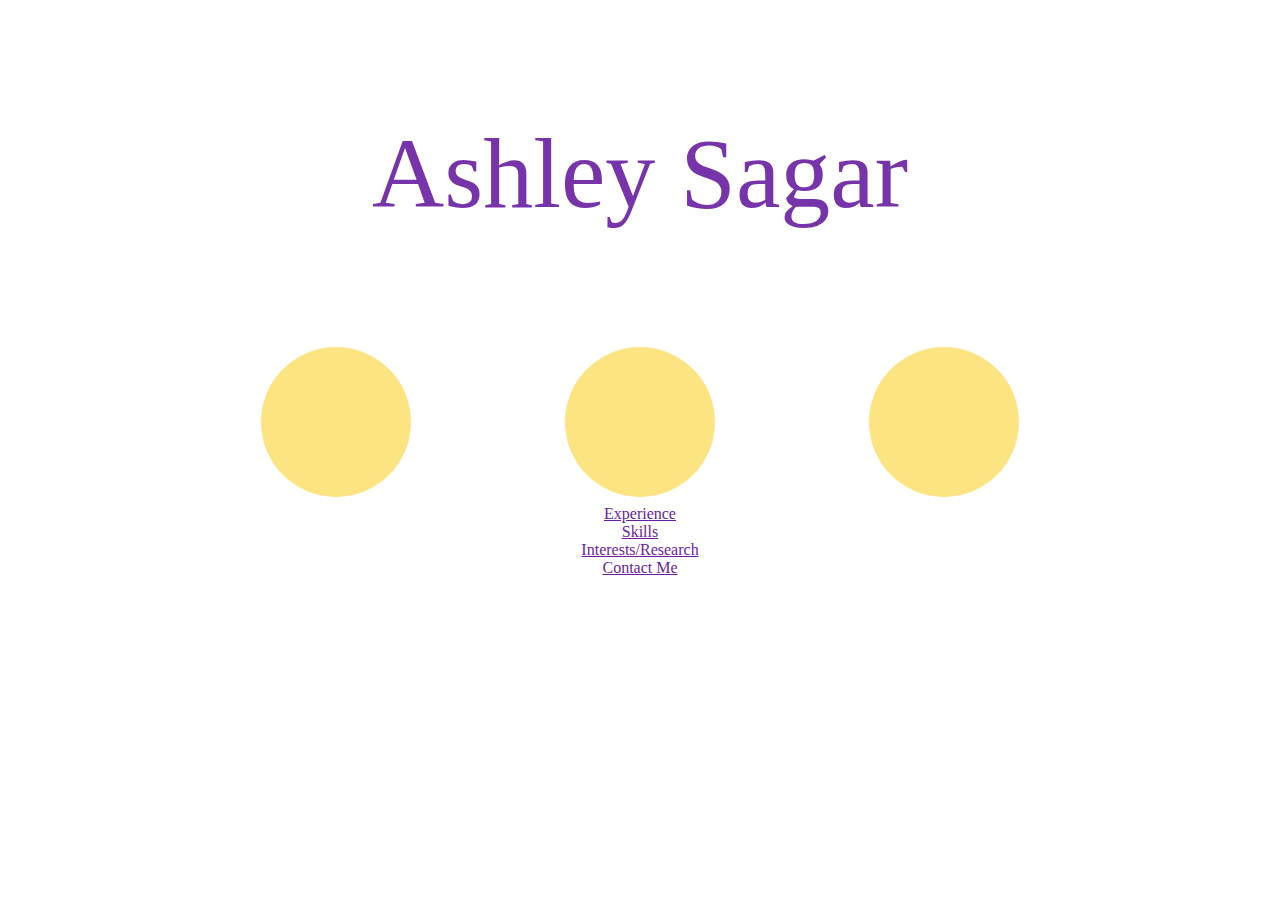
==== index.html @ 4d82eb76 "Update index.html" ====
<!DOCTYPE html>
<html lang="en" dir="ltr">

<head>
  <meta charset="utf-8">
  <title>_ashley_sagar_»</title>
  <meta name="author" content="ashley sagar">
  <meta name="description" content="A website containing things that I do and have made.">
<!--  <meta name="viewport" content="width=device-width, inital-scale=1.0">
-->
  <link rel="stylesheet" href="css/style.css">



</head>

<!-- ///////////////////////////////////////////////////// -->
<!-- /////////////////INTRODUCTION//////////////////////// -->
<!-- ///////////////////////////////////////////////////// -->

<body>

<!--  <img src="images/ash2_gig.png" alt="ashley profile_image" width="100%"> -->


<center>


  <table cellspacing="40">
    <td>
      <h1 class="myName">Ashley Sagar</h1>

      <!-- <p  class="header">
        Experimental artist and musician. </p>
-->
  <main>

            
    </main>
    </td>
  </table>

  </center>
  <!-- YOU NEED TO LEARN TO MAKE THE IMAGE RESAZABLE TO DEVICE SIZE -->
  <!-- ///////////////////////////////////////////////////// -->



  <!-- ///////////////////////////////////////////////////// -->
  <!-- //////////////////EDUCATION////////////////////////// -->

<!--
  <h3>Education</h3>


      <p> <strong><a href="https://www.yorksj.ac.uk/" target="_blank">York St Johns University</a></strong>
        <em><strong>Joint Honors Fine Art & Music</strong></em>.
      </p>

      <p><strong><a href="https://www.leeds-art.ac.uk/" target="_blank">Leeds Arts University</a></strong>
        <em><strong>Access to Art and Design</strong></em>.
      </p>

-->


  <hr>


  <!-- ///////////////////////////////////////////////////// -->
  <!-- /////////////////LINKS TO OTHER PAGES////////////////// -->

<center>


  <a href="experience.html">Experience</a>
  <br>
  <a href="skills.html">Skills</a>
  <br>
  <a href="Research.html">Interests/Research</a>
<br>
  <a href="contact_form.html">Contact Me</a>

</center>






</body>

</html>
---- css/style.css ----
/********Tags*********/

body {
  background-color: white;
}

h1 {

  font-family:Gill Sans;
  font-weight: bolder;
  font-size: 100px;
  text-align: left;
  color: #590696;
  opacity: 0.9;
}

h3 {
  font-family:Gill Sans;
  font-weight: bold;
  text-align: center;
  color: #590696;
  opacity: 0.9;
}


p {
  font-family:Gill Sans;
  text-align: center;
  font-weight: lighter;
  color: #590696;
  opacity: 0.9;
}

table{
  align-items: center;
}

th{
  font-family:Gill Sans;
    font-weight: lighter;
  text-align: center;
  color: #590696;
  opacity: 0.9;

}
td{
  font-family:Gill Sans;
    font-weight: lighter;
  text-align: left;
  color: #590696;
  opacity: 0.9;
}

a {
font-family:Gill Sans;
font-weight: lighter;
  color: #590696;
  opacity: 0.9;
}

main{
  text-align: justify;
  color: #C70A80;
  opacity: 1;
}



hr{
  background-color: none;
  border-color: #FBCB0A;


  opacity: 0.5;
  border-style: dotted none none none;
  width: 60%;
  border-width: 150px;
}


/* img{
  height: 50%;
  width: 50%;
}
*/

/************class tags*********************/


.name{
  border: hidden;
background-color: #C70A80;
opacity: 0.2;
}

.email{
  border: hidden;
background-color: #C70A80;
opacity: 0.2;
}

.tArea{
  border: hidden;
  background-color: #C70A80;
  opacity: 0.2;

}
.headingOne{
  font-family:Gill Sans;
  font-size: 150px;
  font-weight: lighter;
  text-align: center;
  color: #590696;
  opacity: 0.9;

}

.getInTouch{
  font-family: Gill Sans;
  text-align: center;
  font-size: 30px;
  color: #590696;

}

.header{
  font-family: Gill Sans;
  text-align: center;
  font-size: 30px;
  color: #590696;
}
.title{
  font-family: Gill Sans;
  text-align: center;
  font-size: 20px;
  color: #590696
}
.class{
  font-family:Gill Sans;
  text-align: center;
  font-weight: lighter;
  color: #590696;
  opacity: 0.9;

}
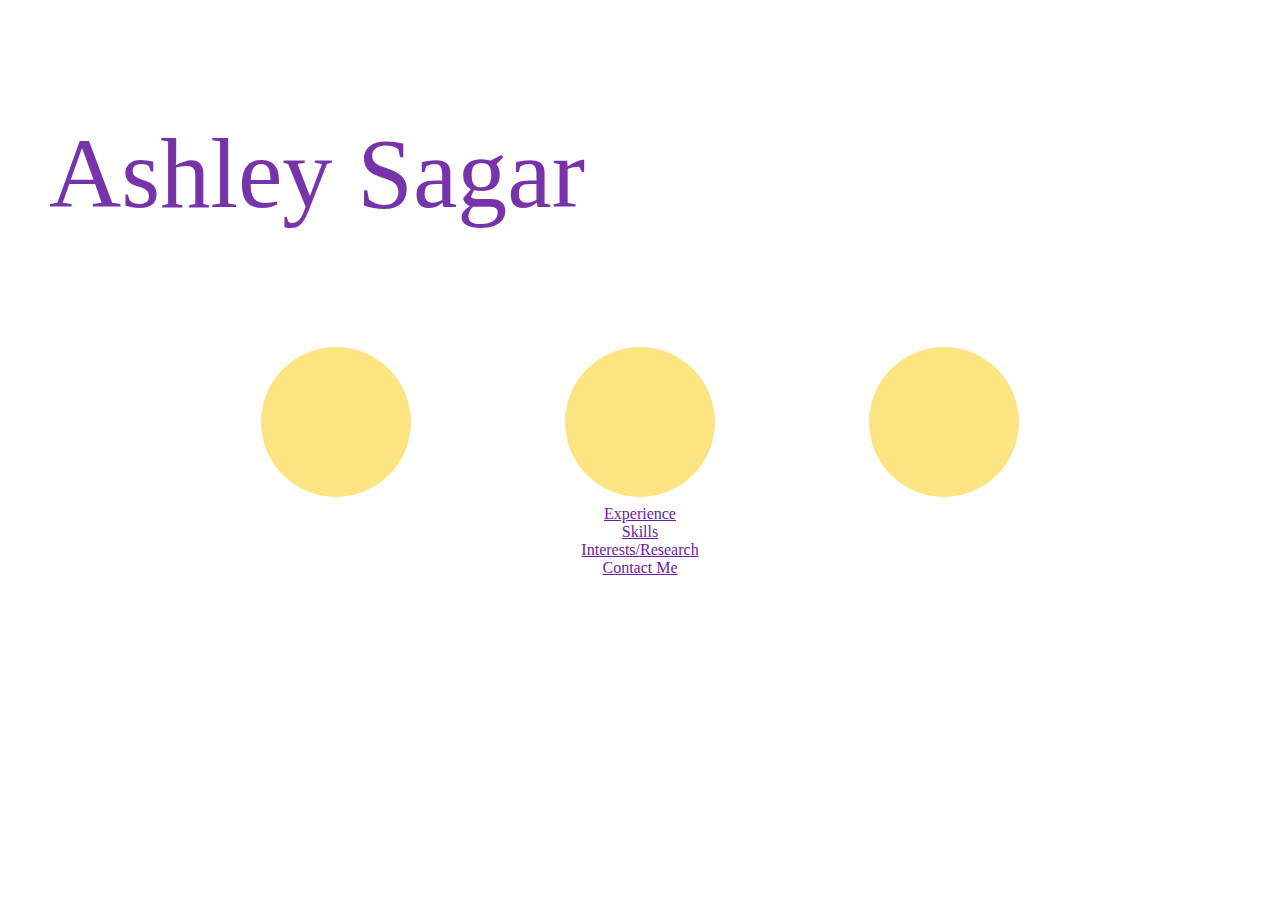
==== commit c0f4b819: "Update index.html" ====
--- a/index.html
+++ b/index.html
@@ -23,9 +23,6 @@
 <!--  <img src="images/ash2_gig.png" alt="ashley profile_image" width="100%"> -->
 
 
-<center>
-
-
   <table cellspacing="40">
     <td>
       <h1 class="myName">Ashley Sagar</h1>
@@ -40,33 +37,13 @@
     </td>
   </table>
 
-  </center>
-  <!-- YOU NEED TO LEARN TO MAKE THE IMAGE RESAZABLE TO DEVICE SIZE -->
-  <!-- ///////////////////////////////////////////////////// -->
 
-
-
-  <!-- ///////////////////////////////////////////////////// -->
-  <!-- //////////////////EDUCATION////////////////////////// -->
-
-<!--
-  <h3>Education</h3>
-
-
-      <p> <strong><a href="https://www.yorksj.ac.uk/" target="_blank">York St Johns University</a></strong>
-        <em><strong>Joint Honors Fine Art & Music</strong></em>.
-      </p>
-
-      <p><strong><a href="https://www.leeds-art.ac.uk/" target="_blank">Leeds Arts University</a></strong>
-        <em><strong>Access to Art and Design</strong></em>.
-      </p>
-
--->
-
+ 
 
   <hr>
 
 
+  
   <!-- ///////////////////////////////////////////////////// -->
   <!-- /////////////////LINKS TO OTHER PAGES////////////////// -->
 
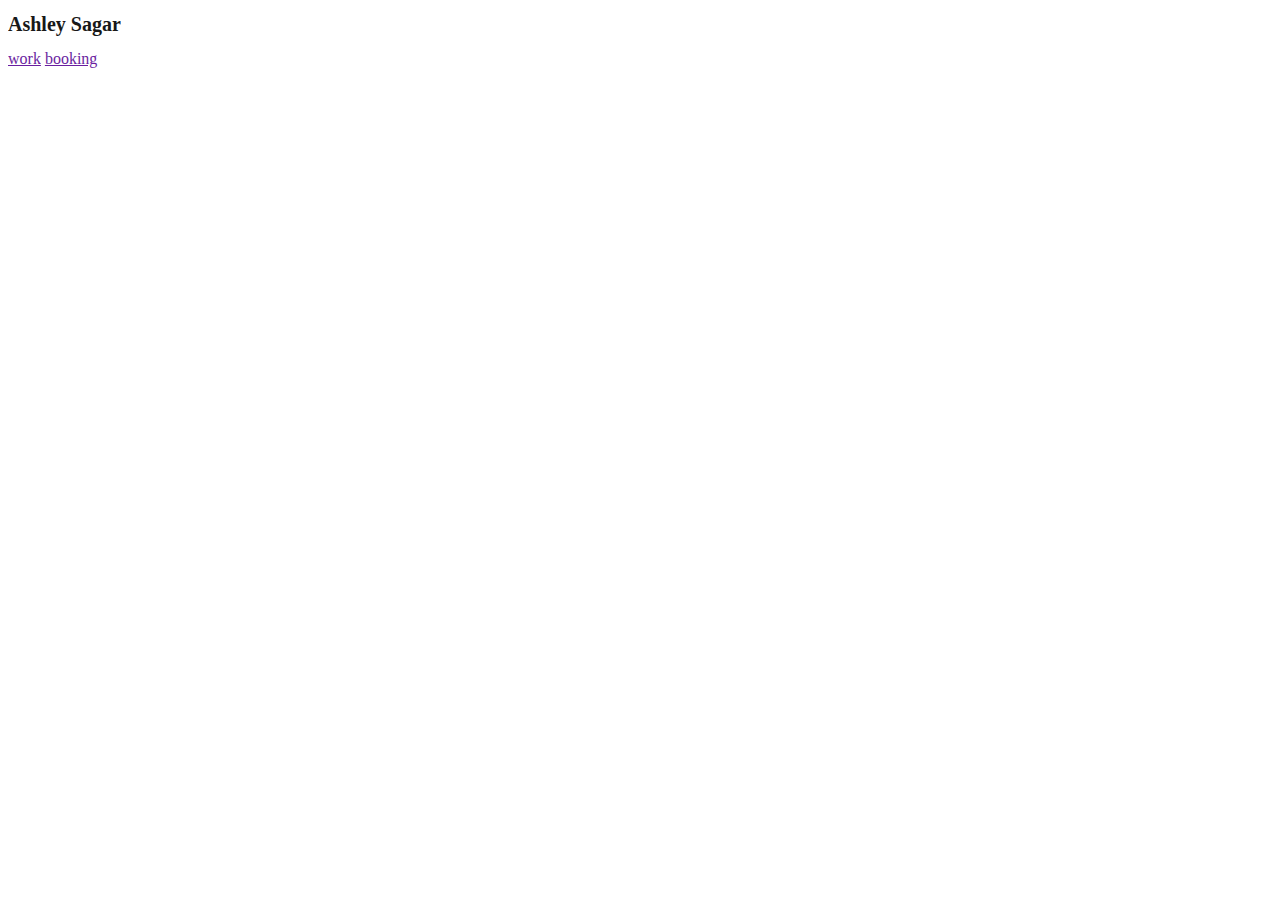
==== commit f500ef1e: "updating index, added work.html" ====
--- a/index.html
+++ b/index.html
@@ -23,42 +23,26 @@
 <!--  <img src="images/ash2_gig.png" alt="ashley profile_image" width="100%"> -->
 
 
-  <table cellspacing="40">
-    <td>
       <h1 class="myName">Ashley Sagar</h1>
 
-      <!-- <p  class="header">
-        Experimental artist and musician. </p>
--->
-  <main>
 
-            
-    </main>
-    </td>
-  </table>
+
 
 
  
 
-  <hr>
+  
 
 
   
   <!-- ///////////////////////////////////////////////////// -->
   <!-- /////////////////LINKS TO OTHER PAGES////////////////// -->
 
-<center>
+
+<a href="work.html">work</a>
+<a href="contact_form.html">booking</a>
 
 
-  <a href="experience.html">Experience</a>
-  <br>
-  <a href="skills.html">Skills</a>
-  <br>
-  <a href="Research.html">Interests/Research</a>
-<br>
-  <a href="contact_form.html">Contact Me</a>
-
-</center>
 
 
 
--- a/css/style.css
+++ b/css/style.css
@@ -7,11 +7,11 @@
 
 h1 {
 
-  font-family:Gill Sans;
-  font-weight: bolder;
-  font-size: 100px;
+  font-family:Futura;
+  font-weight: light;
+  font-size: 20px;
   text-align: left;
-  color: #590696;
+  color: black;
   opacity: 0.9;
 }
 
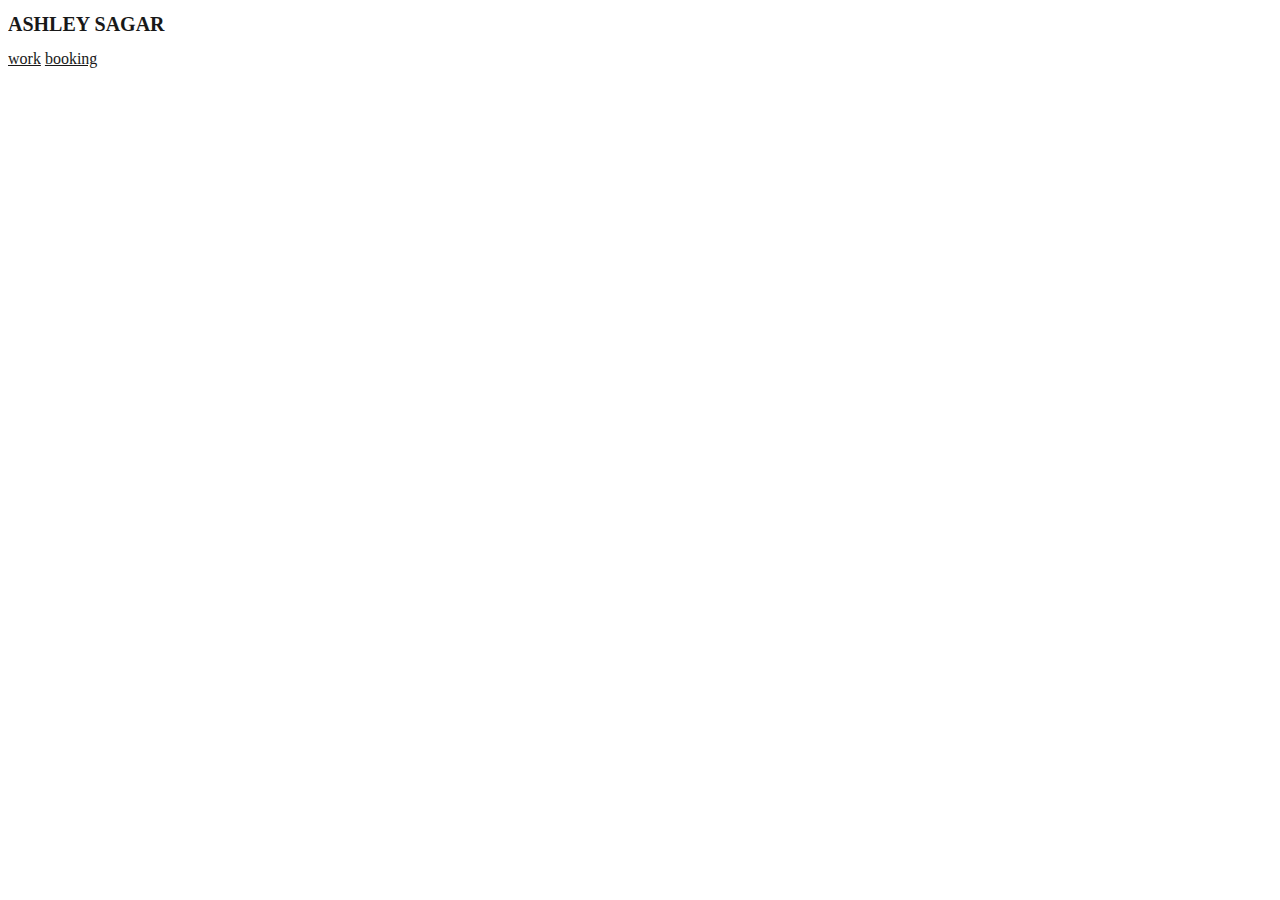
==== commit 3fc2b764: "adding to the wrk.html" ====
--- a/index.html
+++ b/index.html
@@ -23,7 +23,7 @@
 <!--  <img src="images/ash2_gig.png" alt="ashley profile_image" width="100%"> -->
 
 
-      <h1 class="myName">Ashley Sagar</h1>
+      <h1 class="myName">ASHLEY SAGAR</h1>
 
 
 
--- a/css/style.css
+++ b/css/style.css
@@ -26,7 +26,7 @@
 
 p {
   font-family:Gill Sans;
-  text-align: center;
+  text-align: left;
   font-weight: lighter;
   color: #590696;
   opacity: 0.9;
@@ -53,9 +53,10 @@
 }
 
 a {
-font-family:Gill Sans;
+font-family:Futura;
 font-weight: lighter;
-  color: #590696;
+text-align: right;
+  color: black;
   opacity: 0.9;
 }
 
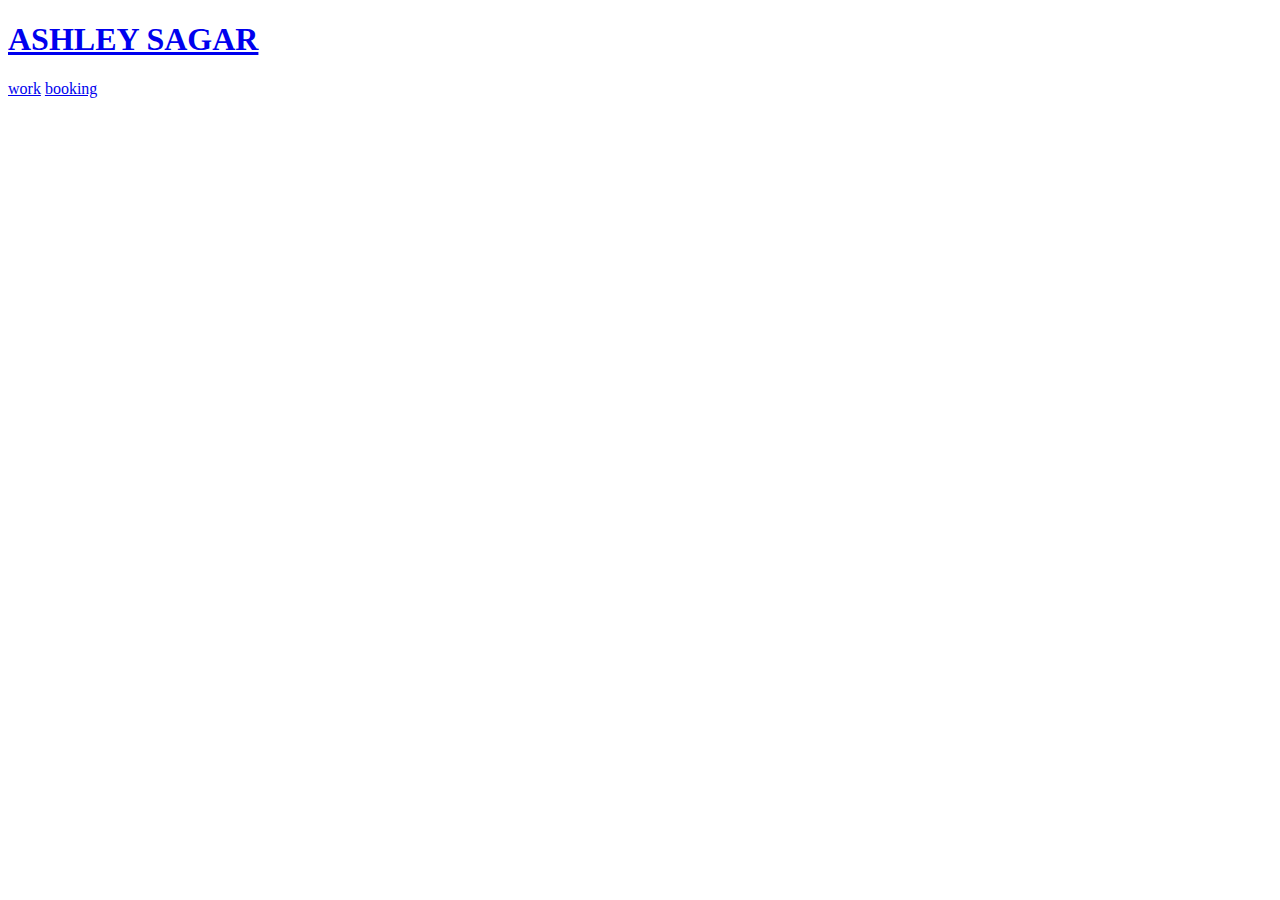
==== commit 64f61b2e: "updating index booking and work" ====
--- a/index.html
+++ b/index.html
@@ -23,7 +23,9 @@
 <!--  <img src="images/ash2_gig.png" alt="ashley profile_image" width="100%"> -->
 
 
-      <h1 class="myName">ASHLEY SAGAR</h1>
+<h1>
+  <a href="index.html">ASHLEY SAGAR</a>
+</h1>
 
 
 
--- a/css/style.css
+++ b/css/style.css
@@ -5,79 +5,7 @@
   background-color: white;
 }
 
-h1 {
 
-  font-family:Futura;
-  font-weight: light;
-  font-size: 20px;
-  text-align: left;
-  color: black;
-  opacity: 0.9;
-}
-
-h3 {
-  font-family:Gill Sans;
-  font-weight: bold;
-  text-align: center;
-  color: #590696;
-  opacity: 0.9;
-}
-
-
-p {
-  font-family:Gill Sans;
-  text-align: left;
-  font-weight: lighter;
-  color: #590696;
-  opacity: 0.9;
-}
-
-table{
-  align-items: center;
-}
-
-th{
-  font-family:Gill Sans;
-    font-weight: lighter;
-  text-align: center;
-  color: #590696;
-  opacity: 0.9;
-
-}
-td{
-  font-family:Gill Sans;
-    font-weight: lighter;
-  text-align: left;
-  color: #590696;
-  opacity: 0.9;
-}
-
-a {
-font-family:Futura;
-font-weight: lighter;
-text-align: right;
-  color: black;
-  opacity: 0.9;
-}
-
-main{
-  text-align: justify;
-  color: #C70A80;
-  opacity: 1;
-}
-
-
-
-hr{
-  background-color: none;
-  border-color: #FBCB0A;
-
-
-  opacity: 0.5;
-  border-style: dotted none none none;
-  width: 60%;
-  border-width: 150px;
-}
 
 
 /* img{
@@ -88,60 +16,3 @@
 
 /************class tags*********************/
 
-
-.name{
-  border: hidden;
-background-color: #C70A80;
-opacity: 0.2;
-}
-
-.email{
-  border: hidden;
-background-color: #C70A80;
-opacity: 0.2;
-}
-
-.tArea{
-  border: hidden;
-  background-color: #C70A80;
-  opacity: 0.2;
-
-}
-.headingOne{
-  font-family:Gill Sans;
-  font-size: 150px;
-  font-weight: lighter;
-  text-align: center;
-  color: #590696;
-  opacity: 0.9;
-
-}
-
-.getInTouch{
-  font-family: Gill Sans;
-  text-align: center;
-  font-size: 30px;
-  color: #590696;
-
-}
-
-.header{
-  font-family: Gill Sans;
-  text-align: center;
-  font-size: 30px;
-  color: #590696;
-}
-.title{
-  font-family: Gill Sans;
-  text-align: center;
-  font-size: 20px;
-  color: #590696
-}
-.class{
-  font-family:Gill Sans;
-  text-align: center;
-  font-weight: lighter;
-  color: #590696;
-  opacity: 0.9;
-
-}
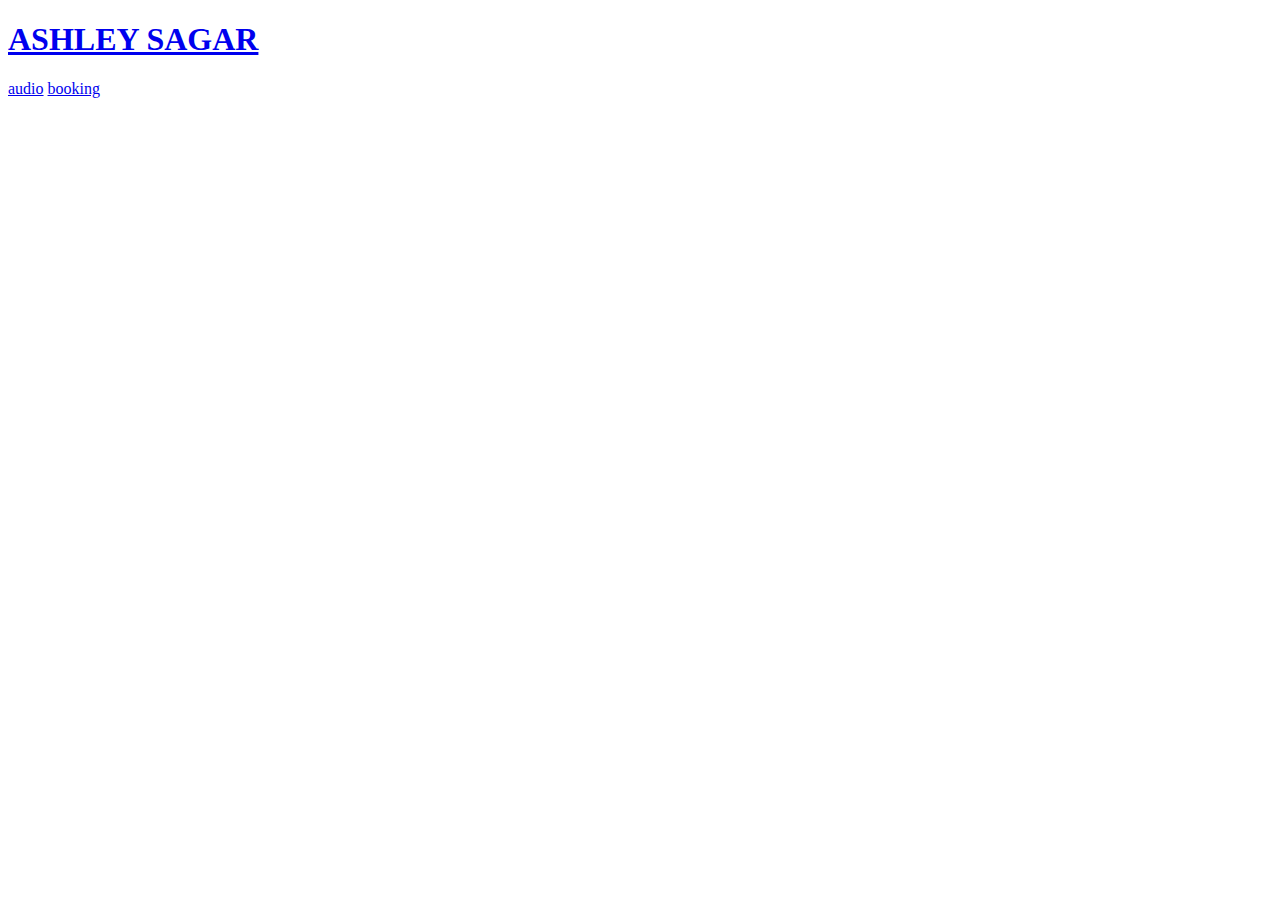
==== commit f39b0dcf: "added polynomial to work.html" ====
--- a/index.html
+++ b/index.html
@@ -9,47 +9,25 @@
 <!--  <meta name="viewport" content="width=device-width, inital-scale=1.0">
 -->
   <link rel="stylesheet" href="css/style.css">
-
-
-
 </head>
-
-<!-- ///////////////////////////////////////////////////// -->
-<!-- /////////////////INTRODUCTION//////////////////////// -->
-<!-- ///////////////////////////////////////////////////// -->
-
-<body>
-
-<!--  <img src="images/ash2_gig.png" alt="ashley profile_image" width="100%"> -->
-
-
-<h1>
-  <a href="index.html">ASHLEY SAGAR</a>
-</h1>
-
-
-
-
-
- 
-
-  
-
-
-  
-  <!-- ///////////////////////////////////////////////////// -->
-  <!-- /////////////////LINKS TO OTHER PAGES////////////////// -->
-
-
-<a href="work.html">work</a>
-<a href="contact_form.html">booking</a>
 
 
 
 
 
 
+<body>
 
+<h1>
+  <a href="index.html">ASHLEY SAGAR</a>
+</h1>
+  
+  <!-- ///////////////////////////////////////////////////// -->
+  <!-- /////////////////LINKS TO OTHER PAGES////////////////// -->
+
+
+<a href="work.html">audio</a>
+<a href="contact_form.html">booking</a>
 
 </body>
 
